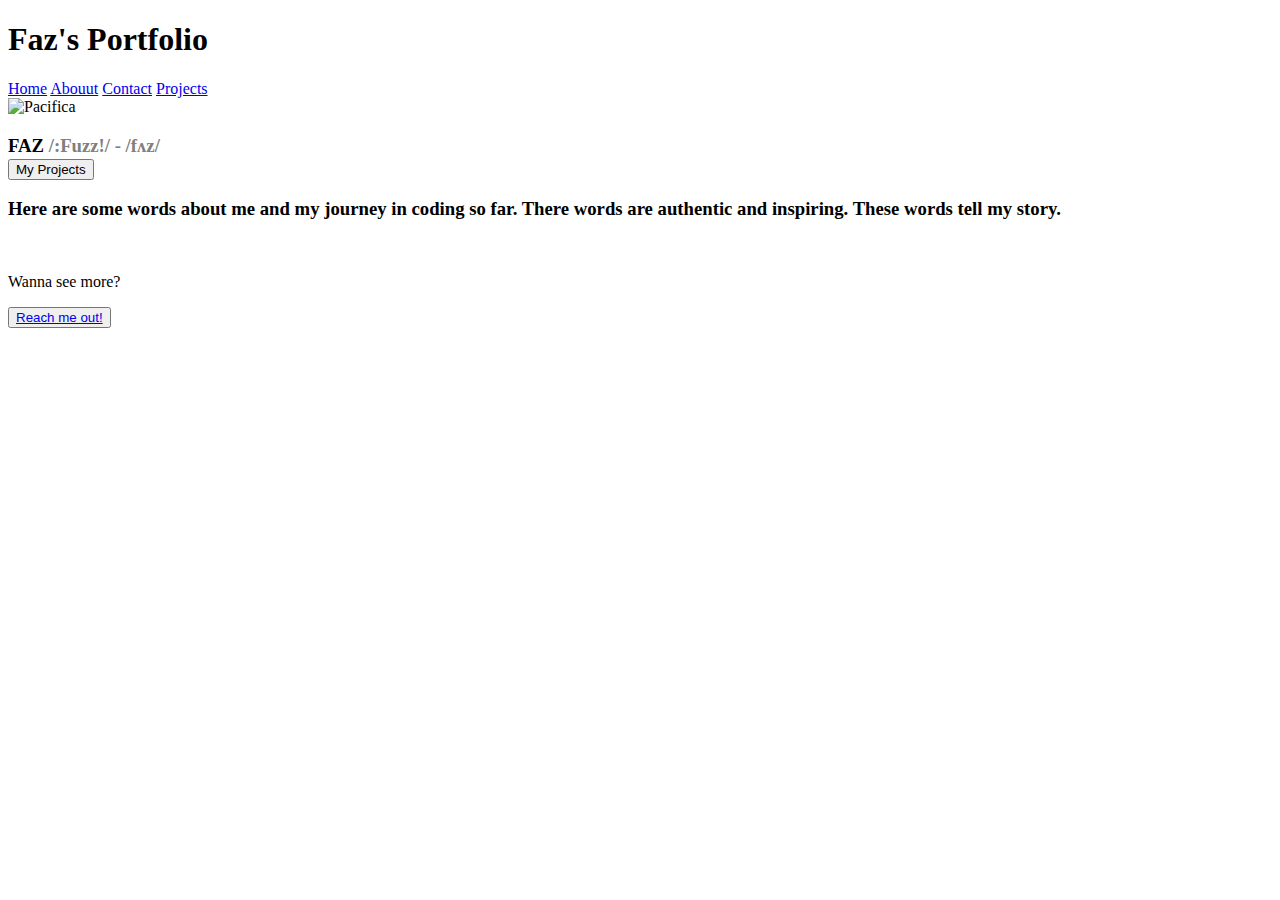
==== index.html @ 282de3e8 "test" ====
<!DOCTYPE html>
<html lang="en">
<head>
    <link href="https://fonts.googleapis.com/css2?family=Lobster&display=swap" rel="stylesheet">
    <meta charset="UTF-8">
    <meta name="viewport" content="width=device-width, initial-scale=1.0">
    <title>Faz's Portfolio</title>
    <link rel="stylesheet" type="text/css" href="style/index.css">
</head>
<body>

<header>
    <div class="navDiv">
        <h1 class="myName">Faz's Portfolio</h1>
        <nav class="navBar">
            <a href="index.html">Home</a>
            <a href="about.html">Abouut</a>
            <a href="contact.html">Contact</a>
            <a href="projects.html">Projects</a>
        </nav>
    </div>
</header>
<main>
    <div class="bodyImgs">
        <img src="https://scontent-sjc3-1.xx.fbcdn.net/v/t1.0-9/107632911_10219078391816018_6477471738890735834_o.jpg?_nc_cat=109&_nc_sid=e3f864&_nc_ohc=CqkUT-GlUjsAX8GRVrO&_nc_ht=scontent-sjc3-1.xx&oh=9535774522d0ac84194b3c561e34d147&oe=5F39FF64" alt="Pacifica">
        <h3 href="">FAZ <a style="color: gray;">/:Fuzz!/ - /fʌz/
        </a><br><button>My Projects</button><p>Here are some words about me and my journey in coding so far. There words are authentic and inspiring. These words tell my story.</p></h3>
         
    </div>

   <div class="imgGroups">
    <img src="https://picsum.photos/id/1/200" alt="">
    <img src="https://picsum.photos/id/2/200" alt="">
    <img src="https://picsum.photos/id/3/200" alt="">
    <img src="https://picsum.photos/id/4/200" alt="">
    <img src="https://picsum.photos/id/5/200" alt="">
    <img src="https://picsum.photos/id/6/200" alt="">
    <img src="https://picsum.photos/id/7/200" alt="">
    <img src="https://picsum.photos/id/8/200" alt="">
    <img src="https://picsum.photos/id/9/200" alt="">
   </div>
</main>
   <footer>
       <p>Wanna see more?</p>
       <button><a href="https://www.instagram.com/fkydln"> Reach me out!</a></button>
   </footer>
</body>
</html>
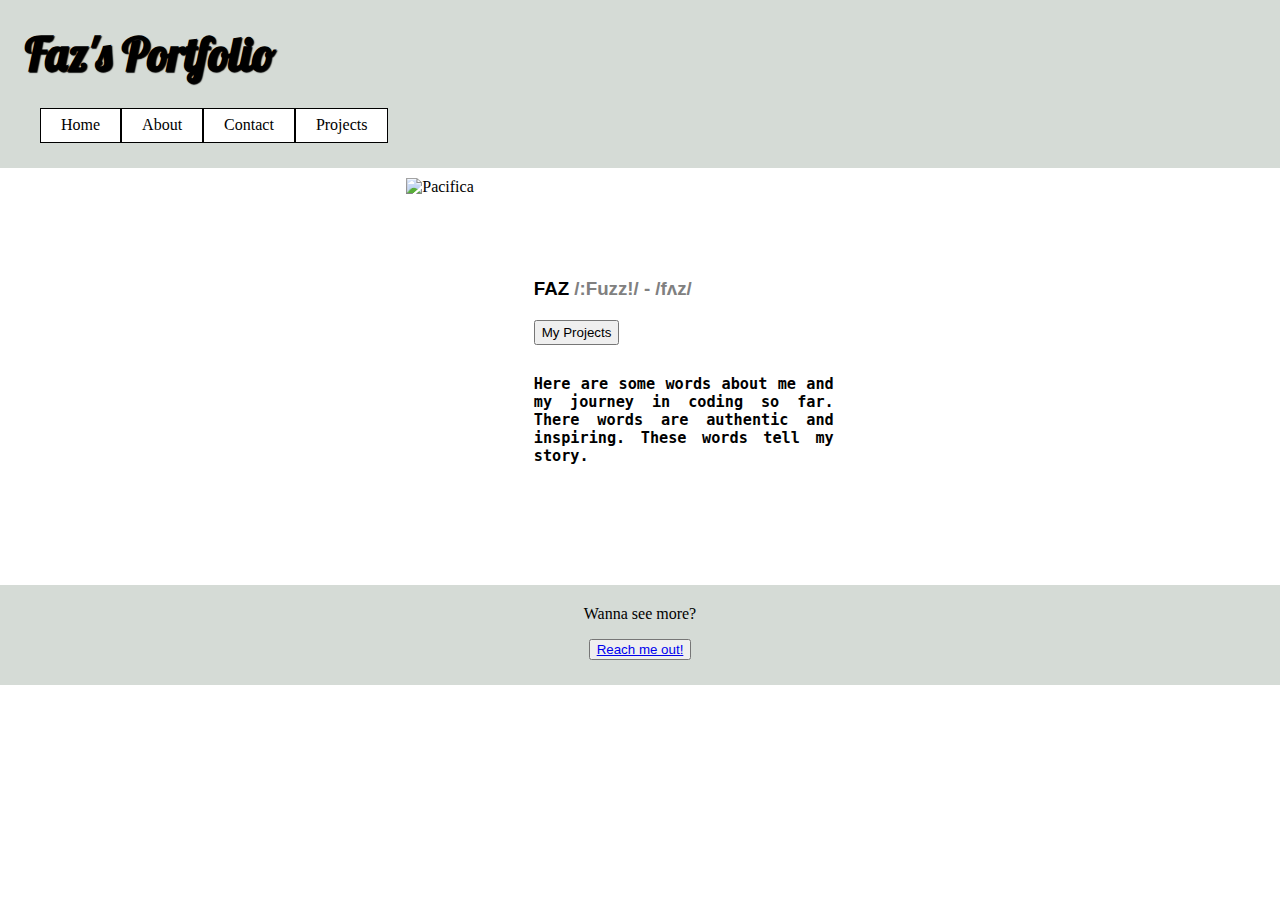
==== commit e080adbc: "mvp met" ====
--- a/index.html
+++ b/index.html
@@ -3,9 +3,10 @@
 <head>
     <link href="https://fonts.googleapis.com/css2?family=Lobster&display=swap" rel="stylesheet">
     <meta charset="UTF-8">
-    <meta name="viewport" content="width=device-width, initial-scale=1.0">
+    <meta name="viewport" content="width=device-width, initial-scale=1">
     <title>Faz's Portfolio</title>
     <link rel="stylesheet" type="text/css" href="style/index.css">
+    
 </head>
 <body>
 
@@ -14,7 +15,7 @@
         <h1 class="myName">Faz's Portfolio</h1>
         <nav class="navBar">
             <a href="index.html">Home</a>
-            <a href="about.html">Abouut</a>
+            <a href="about.html">About</a>
             <a href="contact.html">Contact</a>
             <a href="projects.html">Projects</a>
         </nav>
@@ -22,9 +23,14 @@
 </header>
 <main>
     <div class="bodyImgs">
-        <img src="https://scontent-sjc3-1.xx.fbcdn.net/v/t1.0-9/107632911_10219078391816018_6477471738890735834_o.jpg?_nc_cat=109&_nc_sid=e3f864&_nc_ohc=CqkUT-GlUjsAX8GRVrO&_nc_ht=scontent-sjc3-1.xx&oh=9535774522d0ac84194b3c561e34d147&oe=5F39FF64" alt="Pacifica">
-        <h3 href="">FAZ <a style="color: gray;">/:Fuzz!/ - /fʌz/
-        </a><br><button>My Projects</button><p>Here are some words about me and my journey in coding so far. There words are authentic and inspiring. These words tell my story.</p></h3>
+        <div id="bodyImgsDiv">
+            <img src="https://scontent-sjc3-1.xx.fbcdn.net/v/t1.0-9/107632911_10219078391816018_6477471738890735834_o.jpg?_nc_cat=109&_nc_sid=e3f864&_nc_ohc=CqkUT-GlUjsAX8GRVrO&_nc_ht=scontent-sjc3-1.xx&oh=9535774522d0ac84194b3c561e34d147&oe=5F39FF64" alt="Pacifica">
+        </div>
+        <div id="bodyImgsText">
+            <h3>FAZ <a style="color: gray;">/:Fuzz!/ - /fʌz/
+            </a><br><button>My Projects</button><p>Here are some words about me and my journey in coding so far. There words are authentic and inspiring. These words tell my story.</p></h3>
+        </div>
+        
          
     </div>
 
--- a/style/index.css
+++ b/style/index.css
@@ -0,0 +1,118 @@
+body{
+    margin: 0px;
+}
+.navDiv{
+    background-color: #d5dbd6;
+   
+}
+.navBar{
+    display:flex;
+    background-color: #d5dbd6;
+    align-items: flex-start;
+    padding-left: 40px;
+    padding-bottom: 25px;
+}
+.navBar a{
+    border-style: solid;
+    border-color: black;
+    background-color: white;
+    padding: .6%;
+    text-decoration: none;
+    border: 1px solid black;
+    padding-left: 20px;
+    padding-right: 20px;
+    color: black;
+}
+
+.navBar a:hover{
+    background-color: black;
+    color: white;
+}
+.navBar:visited{
+    text-decoration: none;
+}
+.myName{
+text-shadow: 1px 1px 1px ;
+margin: 0px;
+padding: 25px;
+font-family: 'Lobster', cursive;
+font-size: 46px;
+}
+.bodyImgs{
+    display: flex;
+    justify-content: center;
+   
+}
+.bodyImgs img{
+   max-width: 750px;
+   max-height: 375px;
+   margin: 10px;
+}
+.bodyImgs h3{
+    margin-top: 60px;
+    padding: 50px;
+    font-family: sans-serif;
+    }
+.bodyImgs button{
+    height: 25px;
+    text-align: center;
+    margin-top: 20px;
+}
+.bodyImgs p{
+    max-width: 300px;
+    font-family: monospace;
+    text-align: justify;
+    margin-top: 30px;
+}
+.imgGroups{
+    display: flex;
+    justify-content: center;
+    padding-left: 200px;
+    padding-right: 200px;
+    flex-wrap: wrap;
+    max-width: 800px;
+    margin: auto;
+}
+.imgGroups img{
+    padding: 10px;
+}
+footer{
+    background-color: #d5dbd6;
+    height: 100px;
+    text-align: center;
+}
+footer p{
+    text-align: center;
+    padding-top: 20px;
+}
+footer button{
+    text-align: center;
+}
+
+@media (max-width: 800px){
+    body{
+        background: white;
+    }
+    .myName{
+        width: 100%;
+    }
+    .navBar{
+        display: flex;
+        flex-direction: column;
+        
+        
+    }
+}
+
+@media (max-width: 500px){
+    body{
+        background: white;
+    }
+    .myName{
+        width: 100%;
+    }
+    .navBar{
+        display: flex;
+        flex-direction: column;
+    }
+}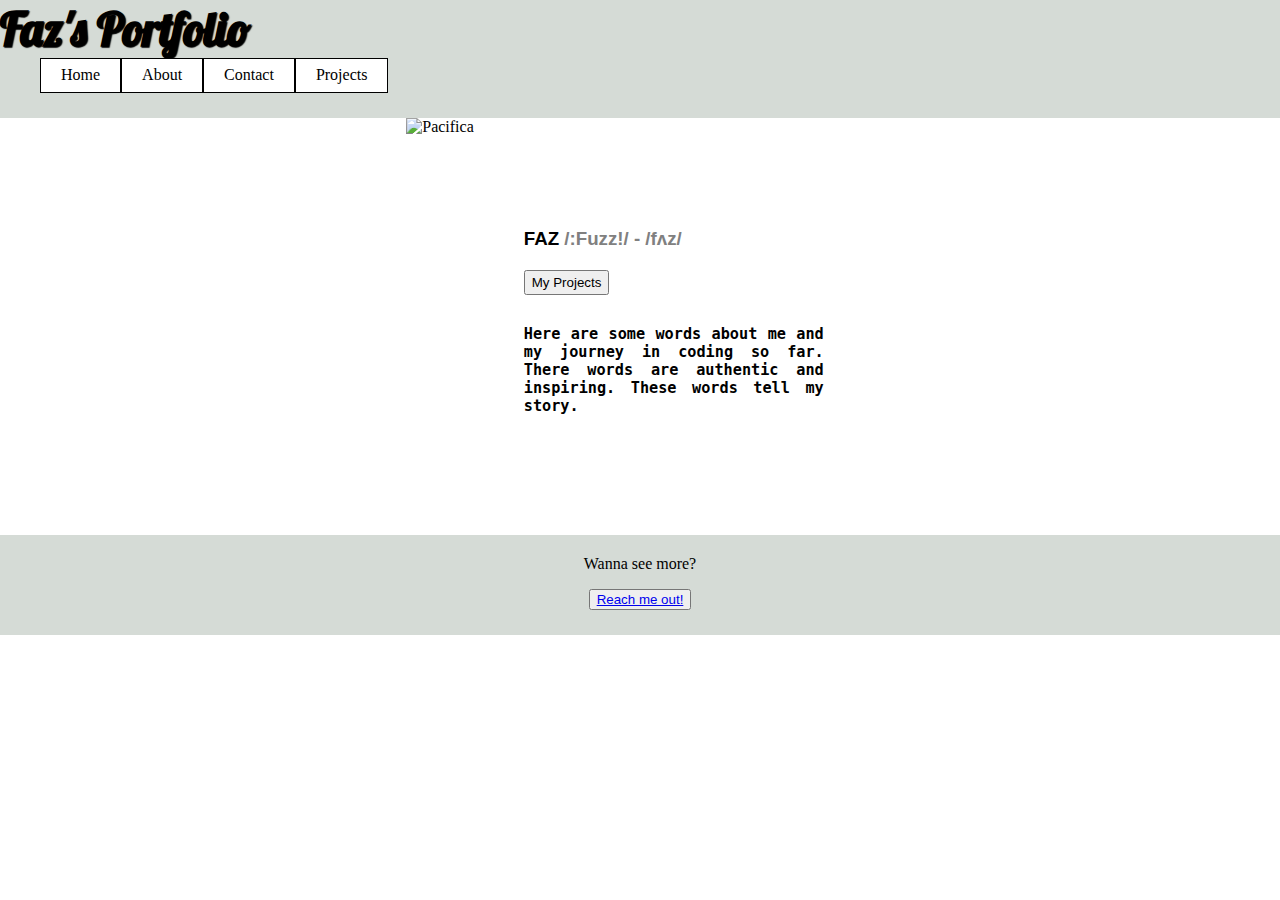
==== commit 877cb017: "idk what happened. trying to fix" ====
--- a/index.html
+++ b/index.html
@@ -24,7 +24,7 @@
 <main>
     <div class="bodyImgs">
         <div id="bodyImgsDiv">
-            <img src="https://scontent-sjc3-1.xx.fbcdn.net/v/t1.0-9/107632911_10219078391816018_6477471738890735834_o.jpg?_nc_cat=109&_nc_sid=e3f864&_nc_ohc=CqkUT-GlUjsAX8GRVrO&_nc_ht=scontent-sjc3-1.xx&oh=9535774522d0ac84194b3c561e34d147&oe=5F39FF64" alt="Pacifica">
+            <img src="https://scontent-sjc3-1.xx.fbcdn.net/v/t1.0-9/107632911_10219078391816018_6477471738890735834_o.jpg?_nc_cat=109&_nc_sid=e3f864&_nc_ohc=PKn81IuuelAAX9sTPQ0&_nc_ht=scontent-sjc3-1.xx&oh=ba1023327016b73acfb47ee5346bfeeb&oe=5F6580E4" alt="Pacifica">
         </div>
         <div id="bodyImgsText">
             <h3>FAZ <a style="color: gray;">/:Fuzz!/ - /fʌz/
--- a/style/index.css
+++ b/style/index.css
@@ -34,7 +34,7 @@
 .myName{
 text-shadow: 1px 1px 1px ;
 margin: 0px;
-padding: 25px;
+/* padding: 25px; */
 font-family: 'Lobster', cursive;
 font-size: 46px;
 }
@@ -46,7 +46,7 @@
 .bodyImgs img{
    max-width: 750px;
    max-height: 375px;
-   margin: 10px;
+   /* margin: 10px; */
 }
 .bodyImgs h3{
     margin-top: 60px;
@@ -99,8 +99,6 @@
     .navBar{
         display: flex;
         flex-direction: column;
-        
-        
     }
 }
 
@@ -110,9 +108,33 @@
     }
     .myName{
         width: 100%;
+        text-align: center;
     }
     .navBar{
         display: flex;
         flex-direction: column;
+        box-sizing: content-box;
+    }
+    .navBar a{
+        display: flex;
+        justify-content: center;
+        
+    }
+    .navDiv{
+        display: flex;
+        justify-content: center;
+        flex-wrap: wrap;
+        
+    }
+    .bodyImgs{
+        display: flex;
+        flex-direction: column;
+    }
+    #bodyImgsDiv{
+        display: flex;
+    }
+    #bodyImgsText{
+        display: flex;
+        
     }
 }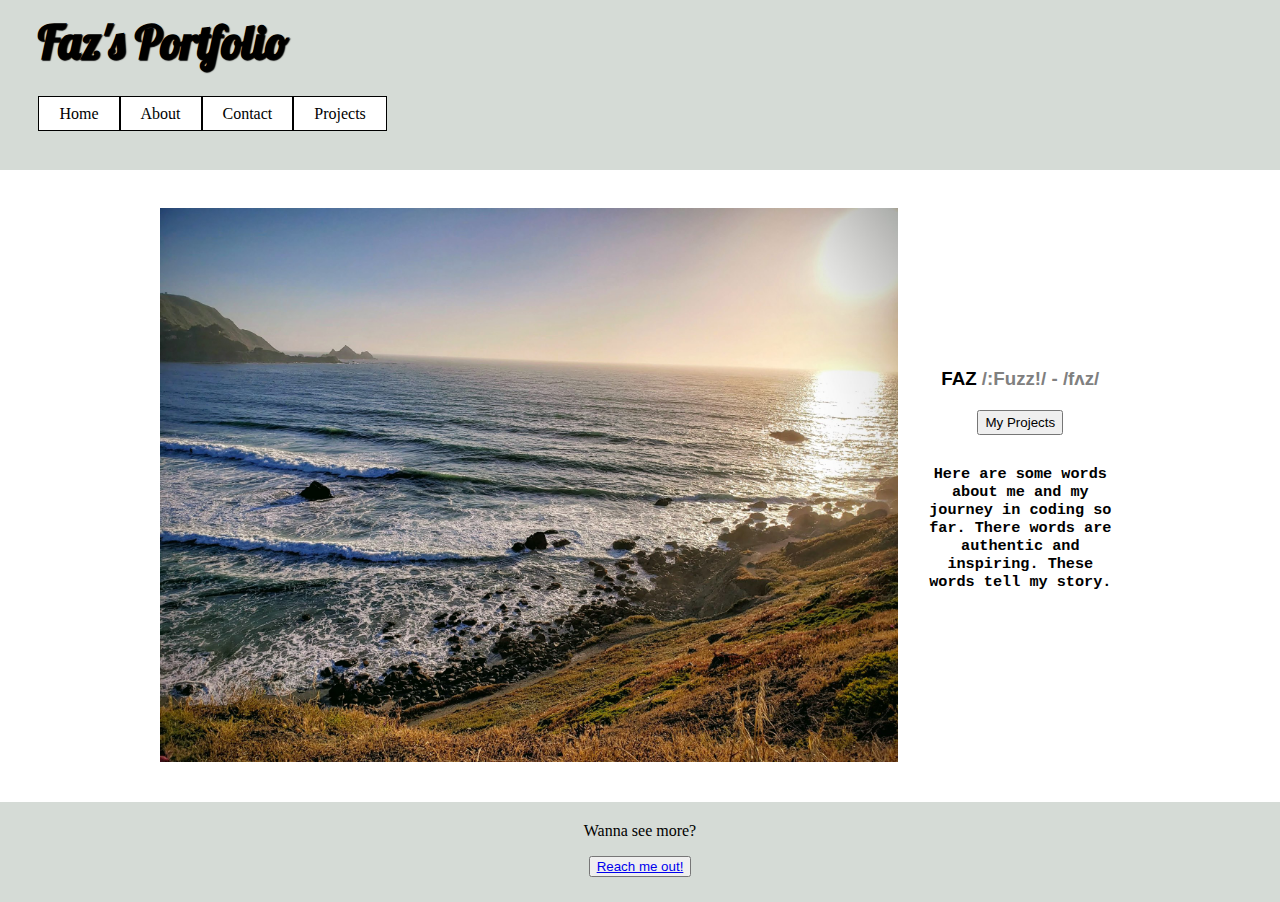
==== commit a221237f: "picture uploaded" ====
--- a/index.html
+++ b/index.html
@@ -1,54 +1,63 @@
 <!DOCTYPE html>
 <html lang="en">
-<head>
-    <link href="https://fonts.googleapis.com/css2?family=Lobster&display=swap" rel="stylesheet">
-    <meta charset="UTF-8">
-    <meta name="viewport" content="width=device-width, initial-scale=1">
+  <head>
+    <link
+      href="https://fonts.googleapis.com/css2?family=Lobster&display=swap"
+      rel="stylesheet"
+    />
+    <meta charset="UTF-8" />
+    <meta name="viewport" content="width=device-width, initial-scale=1" />
     <title>Faz's Portfolio</title>
-    <link rel="stylesheet" type="text/css" href="style/index.css">
-    
-</head>
-<body>
-
-<header>
-    <div class="navDiv">
+    <link rel="stylesheet" type="text/css" href="style/index.css" />
+  </head>
+  <body>
+    <header>
+      <div class="navDiv">
         <h1 class="myName">Faz's Portfolio</h1>
         <nav class="navBar">
-            <a href="index.html">Home</a>
-            <a href="about.html">About</a>
-            <a href="contact.html">Contact</a>
-            <a href="projects.html">Projects</a>
+          <a href="index.html">Home</a>
+          <a href="about.html">About</a>
+          <a href="contact.html">Contact</a>
+          <a href="projects.html">Projects</a>
         </nav>
-    </div>
-</header>
-<main>
-    <div class="bodyImgs">
+      </div>
+    </header>
+    <main>
+      <div class="bodyImgs">
         <div id="bodyImgsDiv">
-            <img src="https://scontent-sjc3-1.xx.fbcdn.net/v/t1.0-9/107632911_10219078391816018_6477471738890735834_o.jpg?_nc_cat=109&_nc_sid=e3f864&_nc_ohc=PKn81IuuelAAX9sTPQ0&_nc_ht=scontent-sjc3-1.xx&oh=ba1023327016b73acfb47ee5346bfeeb&oe=5F6580E4" alt="Pacifica">
+          <img src="style/pacifica.jpg" alt="Pacifica" />
         </div>
         <div id="bodyImgsText">
-            <h3>FAZ <a style="color: gray;">/:Fuzz!/ - /fʌz/
-            </a><br><button>My Projects</button><p>Here are some words about me and my journey in coding so far. There words are authentic and inspiring. These words tell my story.</p></h3>
+          <h3>
+            FAZ <a style="color: gray">/:Fuzz!/ - /fʌz/ </a><br /><button>
+              My Projects
+            </button>
+            <p>
+              Here are some words about me and my journey in coding so far.
+              There words are authentic and inspiring. These words tell my
+              story.
+            </p>
+          </h3>
         </div>
-        
-         
-    </div>
+      </div>
 
-   <div class="imgGroups">
-    <img src="https://picsum.photos/id/1/200" alt="">
-    <img src="https://picsum.photos/id/2/200" alt="">
-    <img src="https://picsum.photos/id/3/200" alt="">
-    <img src="https://picsum.photos/id/4/200" alt="">
-    <img src="https://picsum.photos/id/5/200" alt="">
-    <img src="https://picsum.photos/id/6/200" alt="">
-    <img src="https://picsum.photos/id/7/200" alt="">
-    <img src="https://picsum.photos/id/8/200" alt="">
-    <img src="https://picsum.photos/id/9/200" alt="">
-   </div>
-</main>
-   <footer>
-       <p>Wanna see more?</p>
-       <button><a href="https://www.instagram.com/fkydln"> Reach me out!</a></button>
-   </footer>
-</body>
-</html>+      <div class="imgGroups">
+        <img src="https://picsum.photos/id/1/200" alt="" />
+        <img src="https://picsum.photos/id/2/200" alt="" />
+        <img src="https://picsum.photos/id/3/200" alt="" />
+        <img src="https://picsum.photos/id/4/200" alt="" />
+        <img src="https://picsum.photos/id/5/200" alt="" />
+        <img src="https://picsum.photos/id/6/200" alt="" />
+        <img src="https://picsum.photos/id/7/200" alt="" />
+        <img src="https://picsum.photos/id/8/200" alt="" />
+        <img src="https://picsum.photos/id/9/200" alt="" />
+      </div>
+    </main>
+    <footer>
+      <p>Wanna see more?</p>
+      <button>
+        <a href="https://www.instagram.com/fkydln"> Reach me out!</a>
+      </button>
+    </footer>
+  </body>
+</html>
--- a/style/index.css
+++ b/style/index.css
@@ -1,140 +1,159 @@
-body{
-    margin: 0px;
+/* Promlems:
+  1- bodyImgsText item is not collapsing @ 735px width on Chrome.
+  2- Conflict CSS in bodyImgs img css. max width-max-height.
+  3-
+*/
+body {
+  margin: 0px;
 }
-.navDiv{
-    background-color: #d5dbd6;
-   
+.navDiv {
+  background-color: #d5dbd6;
 }
-.navBar{
-    display:flex;
-    background-color: #d5dbd6;
-    align-items: flex-start;
-    padding-left: 40px;
-    padding-bottom: 25px;
+.navBar {
+  display: flex;
+  background-color: #d5dbd6;
+  align-items: flex-start;
+  padding-left: 3%;
+  /* padding-bottom: 25px; */
+  padding-bottom: 3%;
+  
 }
-.navBar a{
-    border-style: solid;
-    border-color: black;
-    background-color: white;
-    padding: .6%;
-    text-decoration: none;
-    border: 1px solid black;
-    padding-left: 20px;
-    padding-right: 20px;
-    color: black;
+.navBar a {
+  border-style: solid;
+  border-color: black;
+  background-color: white;
+  padding: 0.6%;
+  text-decoration: none;
+  border: 1px solid black;
+  padding-left: 20px;
+  padding-right: 20px;
+  color: black;
 }
 
-.navBar a:hover{
-    background-color: black;
-    color: white;
+.navBar a:hover {
+  background-color: black;
+  color: white;
 }
-.navBar:visited{
-    text-decoration: none;
+.navBar:visited {
+  text-decoration: none;
 }
-.myName{
-text-shadow: 1px 1px 1px ;
-margin: 0px;
-/* padding: 25px; */
-font-family: 'Lobster', cursive;
-font-size: 46px;
+.myName {
+  text-shadow: 1px 1px 1px;
+  margin-top: 0px;
+  margin-bottom: 1%;
+  padding-left: 3%;
+  padding-top: 1%;
+  padding-bottom: 1%;
+  /* padding: 25px; */
+  font-family: "Lobster", cursive;
+  font-size: 46px;
 }
-.bodyImgs{
+.bodyImgs {
+  display: flex;
+  justify-content: center;
+  width: 75%;
+  margin: auto;
+  /* margin-bottom: 2%; */
+  margin-top: 3%;
+  text-align: center;
+  align-items: center;
+}
+.bodyImgs img {
+  max-width: 100%;
+  max-height: 750px;
+  /* margin: 10px; */
+}
+.bodyImgs h3 {
+  /* margin-top: 60px; */
+  padding-left: 10%;
+  font-family: sans-serif;
+}
+.bodyImgs button {
+  height: 25px;
+  text-align: center;
+  margin-top: 20px;
+}
+.bodyImgs p {
+  max-width: 300px;
+  font-family: monospace;
+  text-align: center;
+  margin-top: 30px;
+}
+.imgGroups {
+  display: flex;
+  justify-content: center;
+  /* padding-left: 200px; */
+  /* padding-right: 200px; */
+  flex-wrap: wrap;
+  max-width: 800px;
+  margin: auto;
+}
+.imgGroups img {
+  padding: 10px;
+}
+footer {
+  background-color: #d5dbd6;
+  height: 100px;
+  text-align: center;
+}
+footer p {
+  text-align: center;
+  padding-top: 20px;
+}
+footer button {
+  text-align: center;
+}
+#bodyImgsText{
+  display: flex;
+}
+
+
+@media (max-width: 800px) {
+  body {
+    background: white;
+  }
+  .myName {
+    width: 100%;
+  }
+  .navBar {
+    display: flex;
+    flex-direction: column;
+  }
+}
+
+@media (max-width: 500px) {
+  body {
+    background: white;
+  }
+  .myName {
+    width: 100%;
+    text-align: center;
+    padding: 3%;
+  }
+  .navBar {
+    display: flex;
+    flex-direction: column;
+    box-sizing: border-box;
+    align-items: center;
+  }
+  .navBar a {
     display: flex;
     justify-content: center;
-   
-}
-.bodyImgs img{
-   max-width: 750px;
-   max-height: 375px;
-   /* margin: 10px; */
-}
-.bodyImgs h3{
-    margin-top: 60px;
-    padding: 50px;
-    font-family: sans-serif;
-    }
-.bodyImgs button{
-    height: 25px;
-    text-align: center;
-    margin-top: 20px;
-}
-.bodyImgs p{
-    max-width: 300px;
-    font-family: monospace;
-    text-align: justify;
-    margin-top: 30px;
-}
-.imgGroups{
+    margin: 2%;
+  }
+  .navDiv {
     display: flex;
     justify-content: center;
-    padding-left: 200px;
-    padding-right: 200px;
     flex-wrap: wrap;
-    max-width: 800px;
-    margin: auto;
+  }
+  .bodyImgs {
+    display: flex;
+    flex-direction: column;
+  }
+  #bodyImgsDiv {
+    display: flex;
+  }
+  #bodyImgsText {
+    display: flex;
+  }
 }
-.imgGroups img{
-    padding: 10px;
-}
-footer{
-    background-color: #d5dbd6;
-    height: 100px;
-    text-align: center;
-}
-footer p{
-    text-align: center;
-    padding-top: 20px;
-}
-footer button{
-    text-align: center;
-}
-
-@media (max-width: 800px){
-    body{
-        background: white;
-    }
-    .myName{
-        width: 100%;
-    }
-    .navBar{
-        display: flex;
-        flex-direction: column;
-    }
-}
-
-@media (max-width: 500px){
-    body{
-        background: white;
-    }
-    .myName{
-        width: 100%;
-        text-align: center;
-    }
-    .navBar{
-        display: flex;
-        flex-direction: column;
-        box-sizing: content-box;
-    }
-    .navBar a{
-        display: flex;
-        justify-content: center;
-        
-    }
-    .navDiv{
-        display: flex;
-        justify-content: center;
-        flex-wrap: wrap;
-        
-    }
-    .bodyImgs{
-        display: flex;
-        flex-direction: column;
-    }
-    #bodyImgsDiv{
-        display: flex;
-    }
-    #bodyImgsText{
-        display: flex;
-        
-    }
-}